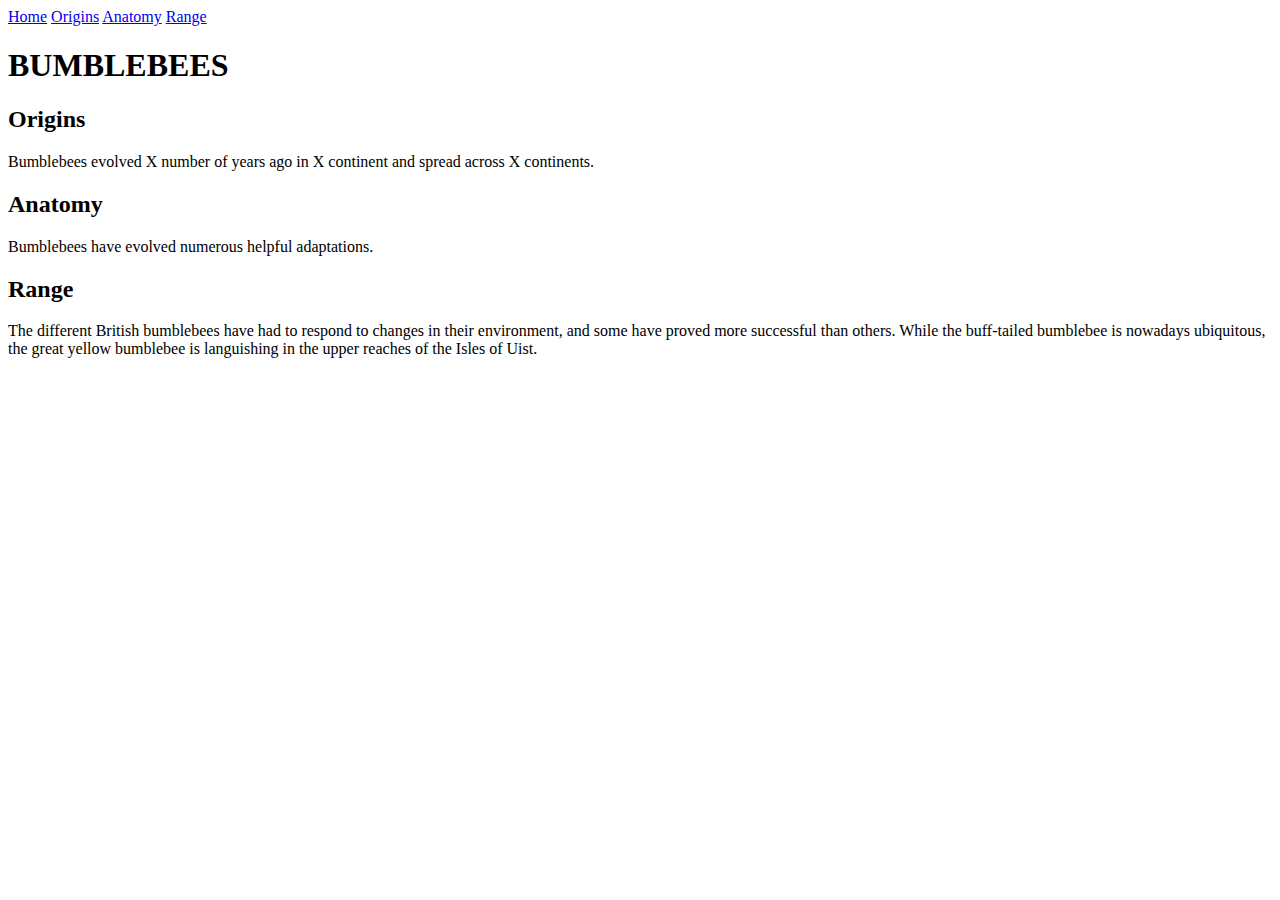
==== html/bumblebees.html @ 5dd2b698 "Added html folder" ====
<!DOCTYPE html>
<html>
    <head>
        <meta charset="utf-8">
        <title>Website name</title>
    </head>
    <body>
        <nav>
            <a href="../index.html">Home</a>
            <a href="#Origins">Origins</a>
            <a href="#Anatomy">Anatomy</a>
            <a href="#Range">Range</a>
        </nav>
        
        <h1 id="Bumblebees title">
            BUMBLEBEES
        </h1>

        <div id="Origins">
            <h2 class="section title">Origins</h2>
            <p>Bumblebees evolved X number of years ago in X continent and spread across X continents.
            </p>
        </div>

        <div id="Anatomy">
            <h2 class="section title">Anatomy</h2>
            <p>Bumblebees have evolved numerous helpful adaptations.
            </p>
        </div>

        <div id="Range">
            <h2 class="section title">Range</h2>
            <p>The different British bumblebees have had to respond
                to changes in their environment, and some have proved more successful than 
                others. While the buff-tailed bumblebee is nowadays ubiquitous, the great yellow bumblebee is 
                languishing in the upper reaches of the Isles of Uist.
            </p>
        </div>

    </body>
</html>
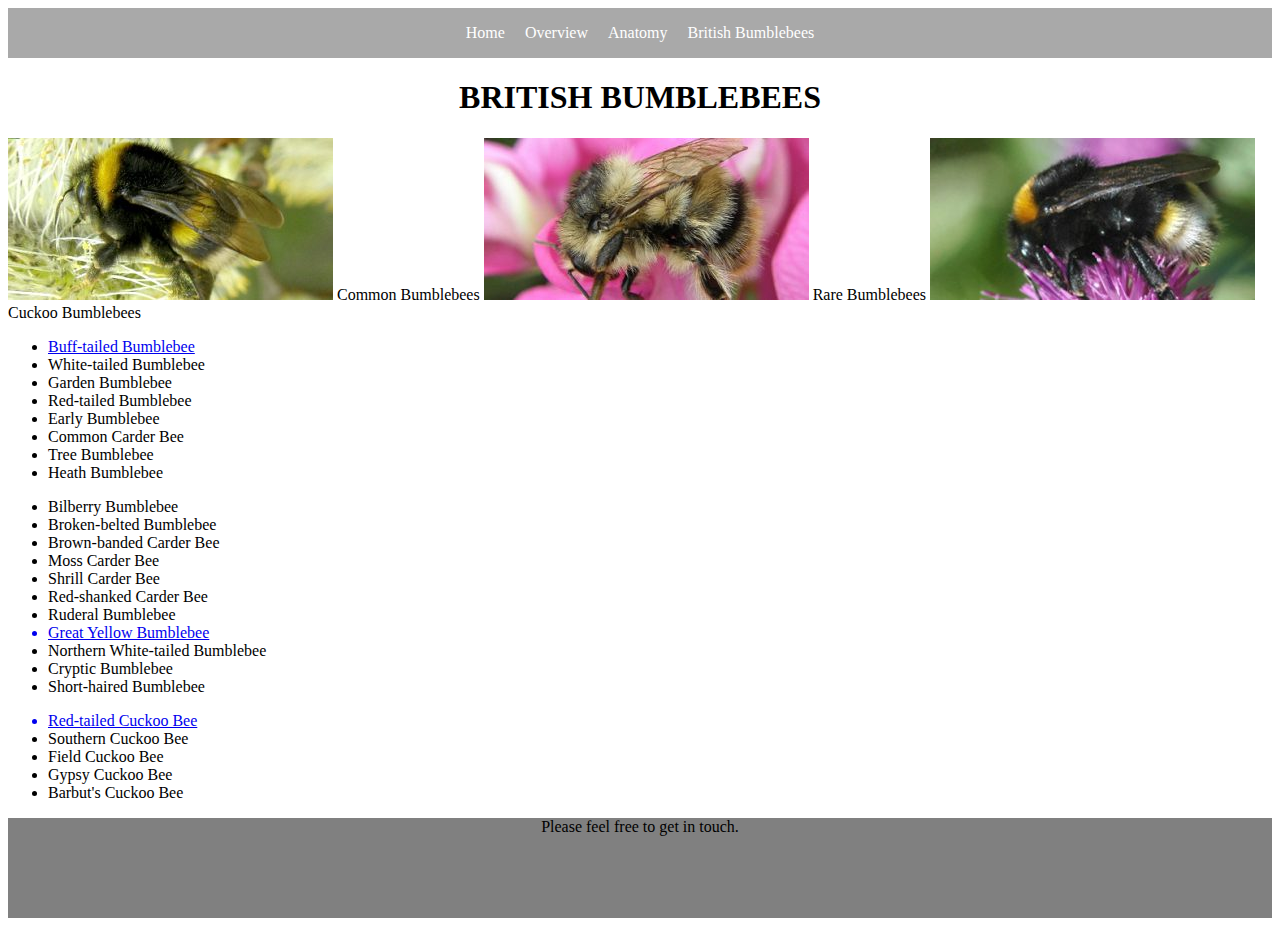
==== commit 2ea74325: "First draft containing all pages" ====
--- a/html/bumblebees.html
+++ b/html/bumblebees.html
@@ -1,41 +1,68 @@
 <!DOCTYPE html>
-<html>
+<html lang="en">
     <head>
         <meta charset="utf-8">
-        <title>Website name</title>
+        <title>British Bumblebees</title>
+        <link rel="stylesheet" href="../styles/general.css">
     </head>
     <body>
+        
+        <!---Navbar-->
         <nav>
             <a href="../index.html">Home</a>
-            <a href="#Origins">Origins</a>
-            <a href="#Anatomy">Anatomy</a>
-            <a href="#Range">Range</a>
+            <a href="overview.html">Overview</a>
+            <a href="anatomy.html">Anatomy</a>
+            <a href="bumblebees.html">British Bumblebees</a>
         </nav>
-        
-        <h1 id="Bumblebees title">
-            BUMBLEBEES
-        </h1>
 
-        <div id="Origins">
-            <h2 class="section title">Origins</h2>
-            <p>Bumblebees evolved X number of years ago in X continent and spread across X continents.
-            </p>
+        <h1>BRITISH BUMBLEBEES</h1>
+
+        <!--bee selection-->
+        <div class="selection-container">
+            <span><img src="../images/white-tailed-bbee-blooms-for-bees.jpg" alt="White-tailed Bumblebee">
+                Common Bumblebees</span>
+            <span><img src="../images/shrill-carder-bbee-blooms-for-bees.jpg" alt="Shrill Carder Bee">
+                Rare Bumblebees</span>
+            <span><img src="../images/southerncuckoo-bbee-blooms-for-bees.jpg" alt="Southern Cuckoo">
+                Cuckoo Bumblebees</span>
         </div>
 
-        <div id="Anatomy">
-            <h2 class="section title">Anatomy</h2>
-            <p>Bumblebees have evolved numerous helpful adaptations.
-            </p>
-        </div>
+        <ul class="common bee-list">
+            <a href="buff-tailed-bbee.html"><li>Buff-tailed Bumblebee</a>
+            <a><li>White-tailed Bumblebee</a>
+            <a><li>Garden Bumblebee</li></a>
+            <a><li>Red-tailed Bumblebee</li></a>
+            <a><li>Early Bumblebee</li></a>
+            <a><li>Common Carder Bee</li></a>
+            <a><li>Tree Bumblebee</li></a>
+            <a><li>Heath Bumblebee</li></a>
+        </ul>
 
-        <div id="Range">
-            <h2 class="section title">Range</h2>
-            <p>The different British bumblebees have had to respond
-                to changes in their environment, and some have proved more successful than 
-                others. While the buff-tailed bumblebee is nowadays ubiquitous, the great yellow bumblebee is 
-                languishing in the upper reaches of the Isles of Uist.
-            </p>
-        </div>
+        <ul class="rare bee-list">
+            <a><li>Bilberry Bumblebee</li></a>
+            <a><li>Broken-belted Bumblebee</li></a>
+            <a><li>Brown-banded Carder Bee</li></a>
+            <a><li>Moss Carder Bee</li></a>
+            <a><li>Shrill Carder Bee</li></a>
+            <a><li>Red-shanked Carder Bee</li></a>
+            <a><li>Ruderal Bumblebee</li></a>
+            <a href="great-yellow-bbee.html"><li>Great Yellow Bumblebee</li></a>
+            <a><li>Northern White-tailed Bumblebee</li></a>
+            <a><li>Cryptic Bumblebee</li></a>
+            <a><li>Short-haired Bumblebee</li></a>
+        </ul>
 
+        <ul class="cuckoo bee-list">
+            <a href="red-tailed-cuckoo-bbee.html"><li>Red-tailed Cuckoo Bee</li></a>
+            <a><li>Southern Cuckoo Bee</li></a>
+            <a><li>Field Cuckoo Bee</li></a>
+            <a><li>Gypsy Cuckoo Bee</li></a>
+            <a><li>Barbut's Cuckoo Bee</li></a>
+        </ul>
+
+        <!---Footer-->
+        <footer>
+                Please feel free to get in touch.
+        </footer>
     </body>
 </html>--- a/styles/general.css
+++ b/styles/general.css
@@ -0,0 +1,49 @@
+* {
+    box-sizing: border-box;
+    font-family: "Palatino Linotype", "Book Antiqua", Palatino, serif;
+}
+
+h1 {
+    text-align: center;
+}
+
+h2 {
+    text-align: left;
+    padding: 0;
+}
+
+nav {
+    width: 100%;
+    display: flex;
+    flex-direction: row;
+    justify-content: center;
+    align-items: center;
+    position: sticky;
+    top: 0;
+    background-color: darkgrey;
+    padding: 0;
+    z-index: 10;
+}
+
+
+
+nav a {
+    color: white;
+    text-decoration: none;
+    line-height: 40px;
+    padding: 5px 10px;
+}
+
+nav a.active {
+    background-color: black;
+}
+
+nav a:hover {
+    background-color: grey;
+}
+
+footer {
+    text-align: center;
+    background-color: grey;
+    height: 100px;
+}